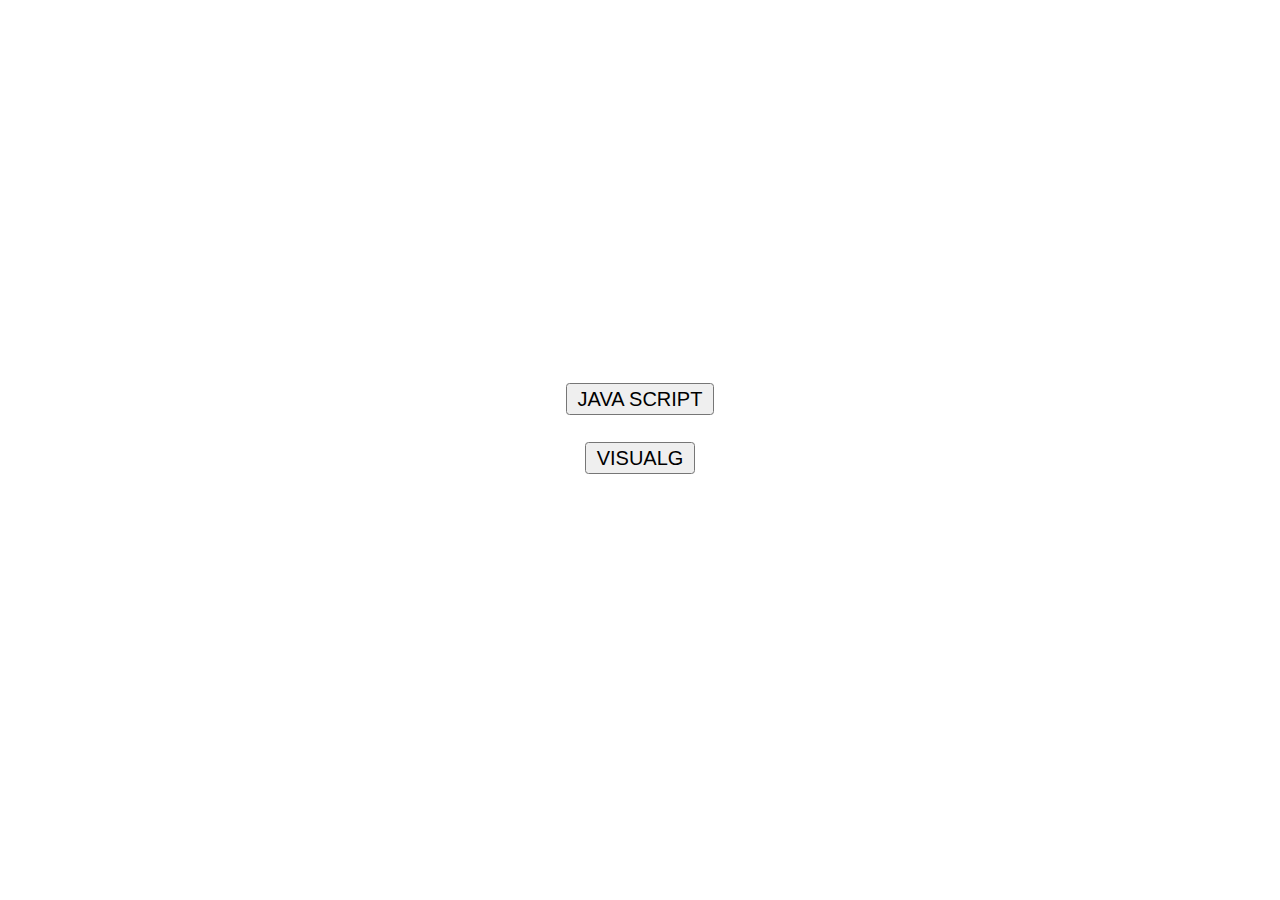
==== index.html @ bb9426eb "Add files via upload" ====
<!DOCTYPE html>
<html lang="en">
<head>
    <link rel="stylesheet" href="style.css">
    <script src="script.js"></script>
    <meta charset="UTF-8">
    <meta http-equiv="X-UA-Compatible" content="IE=edge">
    <meta name="viewport" content="width=device-width, initial-scale=1.0">
    <title>Document</title>
</head>
<body class="fake">
    <div style="text-align: center;">
    <h1>EXERCÍCIO 48</h1><br><br>
    <p id="txt">Fazer um programa no qual o usuário<br> digite a sua altura e o seu peso, ao final mostre o IMC (índice de massa corporal) <br>e uma mensagem se está abaixo do peso (IMC menor que 18), com o peso ideal (entre 18 e 25) <br>ou acima do peso (IMC maior que 25). IMC = peso / (altura * altura).</p>
    <br><br><a href="emJava.html"><button>JAVA SCRIPT</button></a><br><br>
    <a href="visualg.html"><button>VISUALG</button></a>
</div>
</body>
</html>
---- style.css ----
.fake{
    background-image: url("https://www.teahub.io/photos/full/35-351823_goku-black-background-dragon-ball-z-wallpaper-pc.jpg");
    background-size: 100%;
    zoom: 150%;
}
.body2{
    background-image: url("https://www.teahub.io/photos/full/35-351823_goku-black-background-dragon-ball-z-wallpaper-pc.jpg");
    background-size: 100%;
    zoom: 150%;
}
.natty{
    background-image: url("https://www.teahub.io/photos/full/35-351823_goku-black-background-dragon-ball-z-wallpaper-pc.jpg");
    background-size: 107%;
    zoom: 150%;
}
h1{
    font-family: 'Verdana';
    color: white;
}
#alt{
    font-family: 'Verdana';
    color: white;
}
#pes{
    font-family: 'Verdana';
    color: white;
}
#imc{
    font-family: 'Verdana';
    color: white;
}
#resultadoo{
    font-family: 'Verdana';
    color: white;
}
#txt{
    color: white;
}
.javaS{
    display: flexbox;
    text-align: center;
    color: white;
}
.code-box{
    color: white;
    font-size: 30%;
}
.code{
    color: white;
    text-align: left;
    font-size: 70%;
}
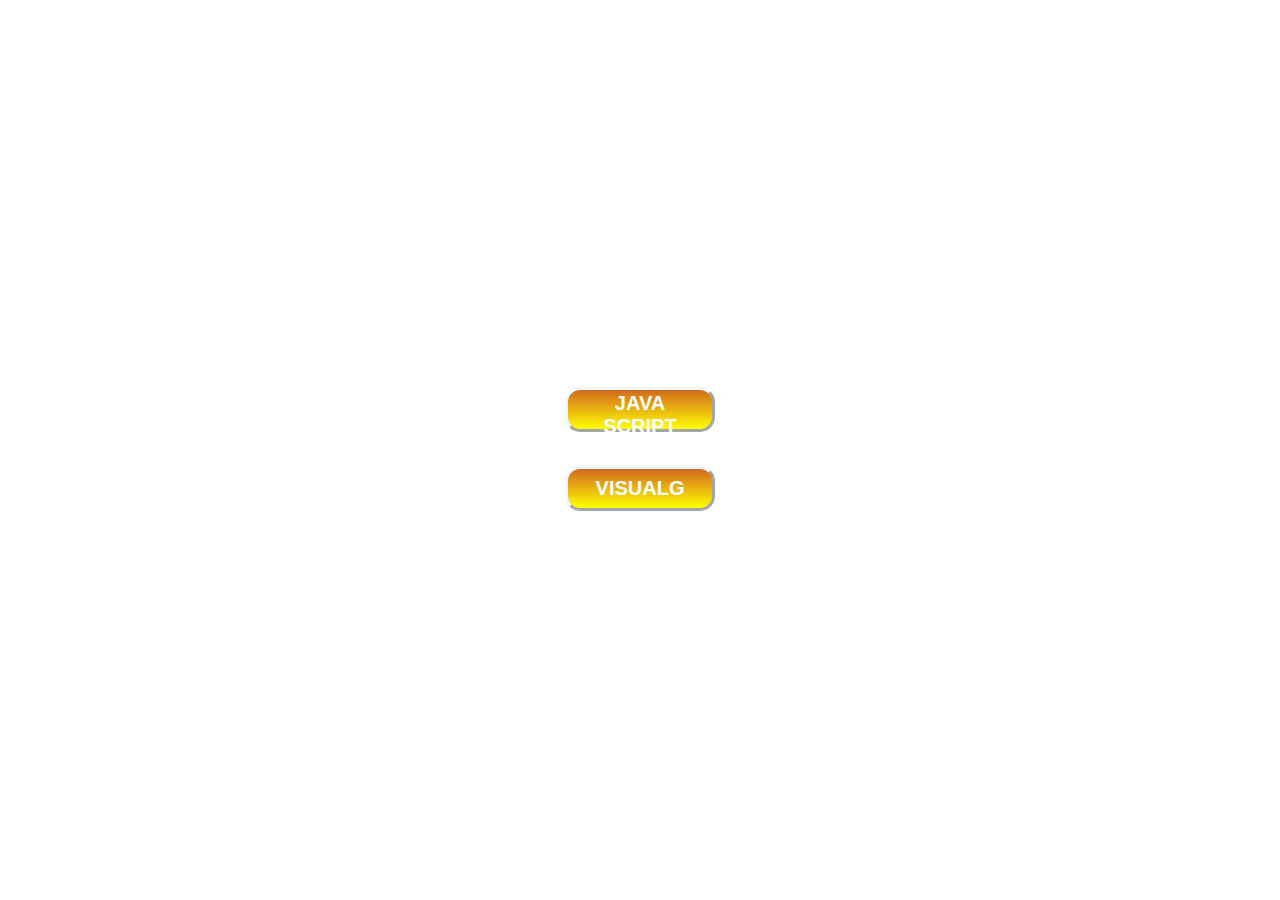
==== commit f9829b9c: "Update index.html" ====
--- a/index.html
+++ b/index.html
@@ -1,5 +1,5 @@
 <!DOCTYPE html>
-<html lang="en">
+<html lang="pt">
 <head>
     <link rel="stylesheet" href="style.css">
     <script src="script.js"></script>
@@ -12,8 +12,8 @@
     <div style="text-align: center;">
     <h1>EXERCÍCIO 48</h1><br><br>
     <p id="txt">Fazer um programa no qual o usuário<br> digite a sua altura e o seu peso, ao final mostre o IMC (índice de massa corporal) <br>e uma mensagem se está abaixo do peso (IMC menor que 18), com o peso ideal (entre 18 e 25) <br>ou acima do peso (IMC maior que 25). IMC = peso / (altura * altura).</p>
-    <br><br><a href="emJava.html"><button>JAVA SCRIPT</button></a><br><br>
-    <a href="visualg.html"><button>VISUALG</button></a>
+    <br><br><a href="emJava.html" ><button id="botaoj">JAVA SCRIPT</button></a><br><br>
+    <a href="visualg.html"><button id="botaov">VISUALG</button></a>
 </div>
 </body>
-</html>+</html>
--- a/style.css
+++ b/style.css
@@ -35,6 +35,7 @@
 }
 #txt{
     color: white;
+    font-family: 'Trebuchet MS', 'Lucida Sans Unicode', 'Lucida Grande', 'Lucida Sans', Arial, sans-serif;
 }
 .javaS{
     display: flexbox;
@@ -43,10 +44,44 @@
 }
 .code-box{
     color: white;
-    font-size: 30%;
+    font-size: 75%;
 }
 .code{
     color: white;
     text-align: left;
     font-size: 70%;
 }
+#botaoj{
+    background-image: linear-gradient(chocolate, yellow);
+    color: white;
+    border-radius: 10px;
+    border-color: aliceblue;
+    height: 30px;
+    width: 100px;
+    font-weight: bold;
+    font-family: 'Trebuchet MS', 'Lucida Sans Unicode', 'Lucida Grande', 'Lucida Sans', Arial, sans-serif;
+}
+#botaov{
+    background-image: linear-gradient(chocolate, yellow);
+    color: white;
+    border-radius: 10px;
+    border-color: aliceblue;
+    height: 30px;
+    width: 100px;
+    font-weight: bold;
+    font-family:'Trebuchet MS', 'Lucida Sans Unicode', 'Lucida Grande', 'Lucida Sans', Arial, sans-serif
+}
+#calcularimc{
+    background-image: linear-gradient(chocolate, yellow);
+    color: white;
+    border-radius: 10px;
+    border-color: aliceblue;
+    height: 30px;
+    width: 100px;
+    font-weight: bold;
+    font-family:'Trebuchet MS', 'Lucida Sans Unicode', 'Lucida Grande', 'Lucida Sans', Arial, sans-serif
+}
+#titulov{
+    font-family:'Trebuchet MS', 'Lucida Sans Unicode', 'Lucida Grande', 'Lucida Sans', Arial, sans-serif;
+    color: white;
+}
